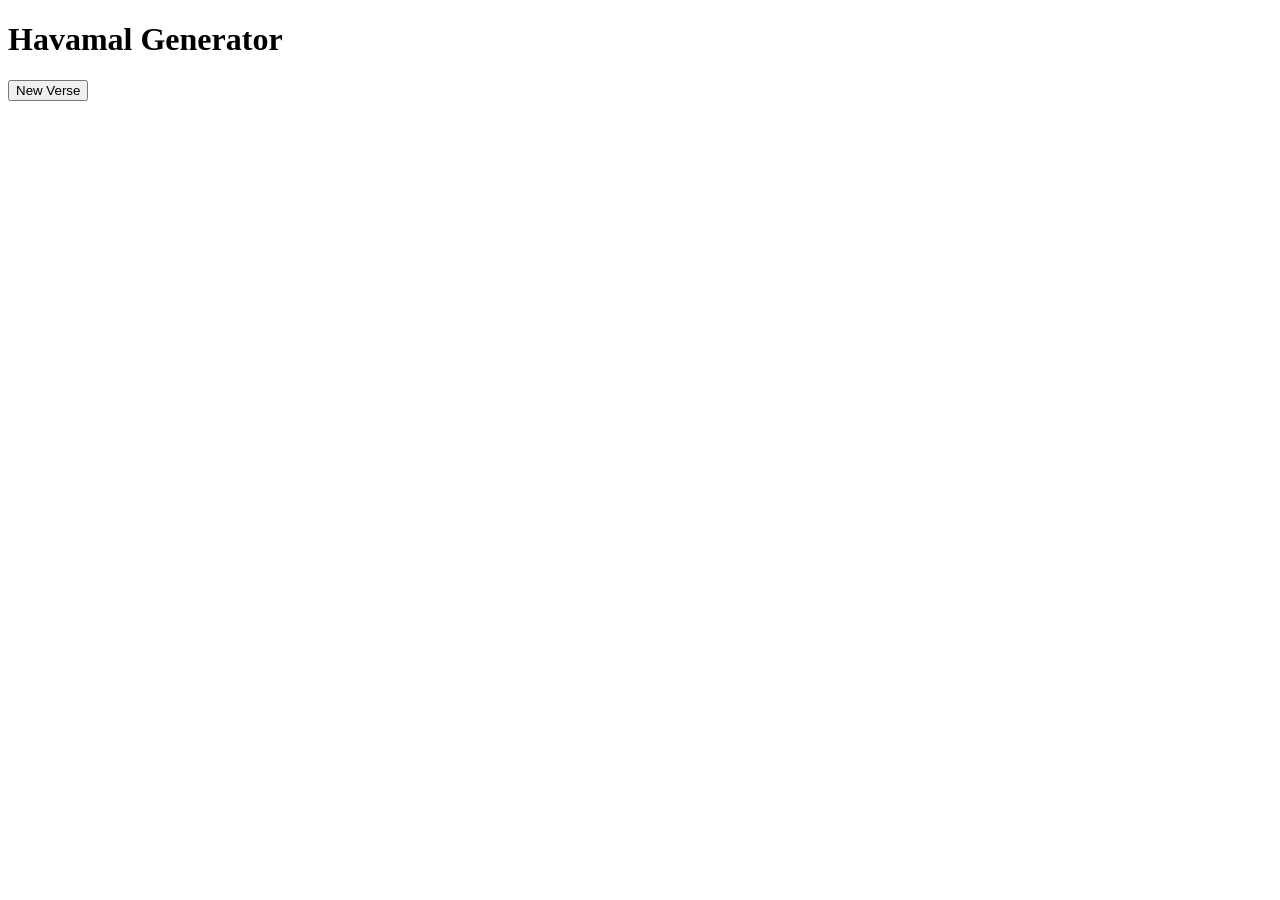
==== Havamal/index.html @ 5a8bd290 "Update index.html" ====
<!DOCTYPE html>
<html>
<head>
<title>Random Havamal</title>
</head>
<body>
<h1>Havamal Generator</h1>
<div id="quoteDisplay">
</div>
<button onclick="newQuote()">New Verse</button>
<script src="javascript.js</script>
</body>
</html>
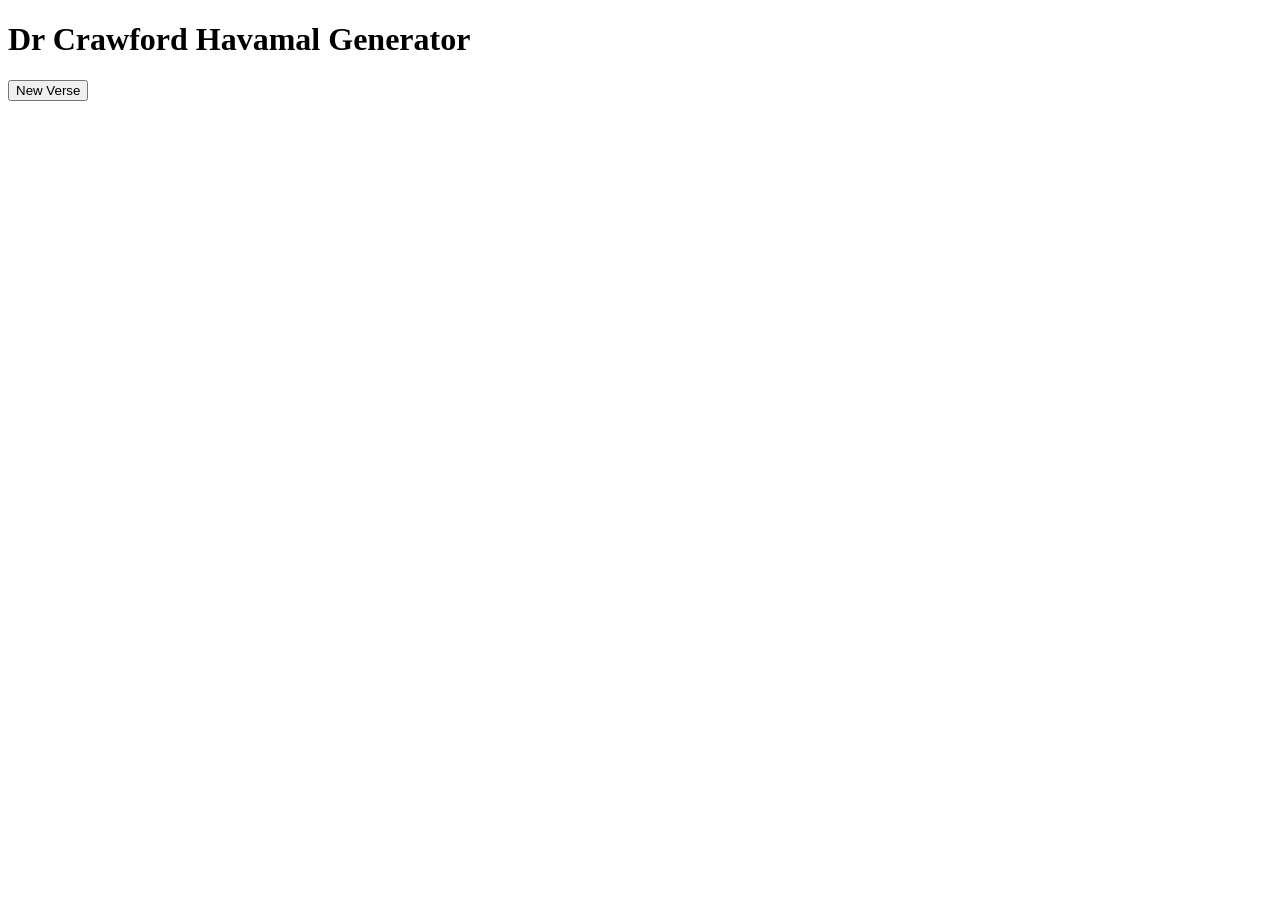
==== commit c5cebada: "Update index.html" ====
--- a/Havamal/index.html
+++ b/Havamal/index.html
@@ -1,13 +1,13 @@
 <!DOCTYPE html>
 <html>
 <head>
-<title>Random Havamal</title>
+<title>Random Havamal Quote</title>
 </head>
 <body>
-<h1>Havamal Generator</h1>
+<h1>Dr Crawford Havamal Generator</h1>
 <div id="quoteDisplay">
 </div>
 <button onclick="newQuote()">New Verse</button>
-<script src="javascript.js</script>
+<script src="/scripts/javascript2.js"></script>
 </body>
 </html>
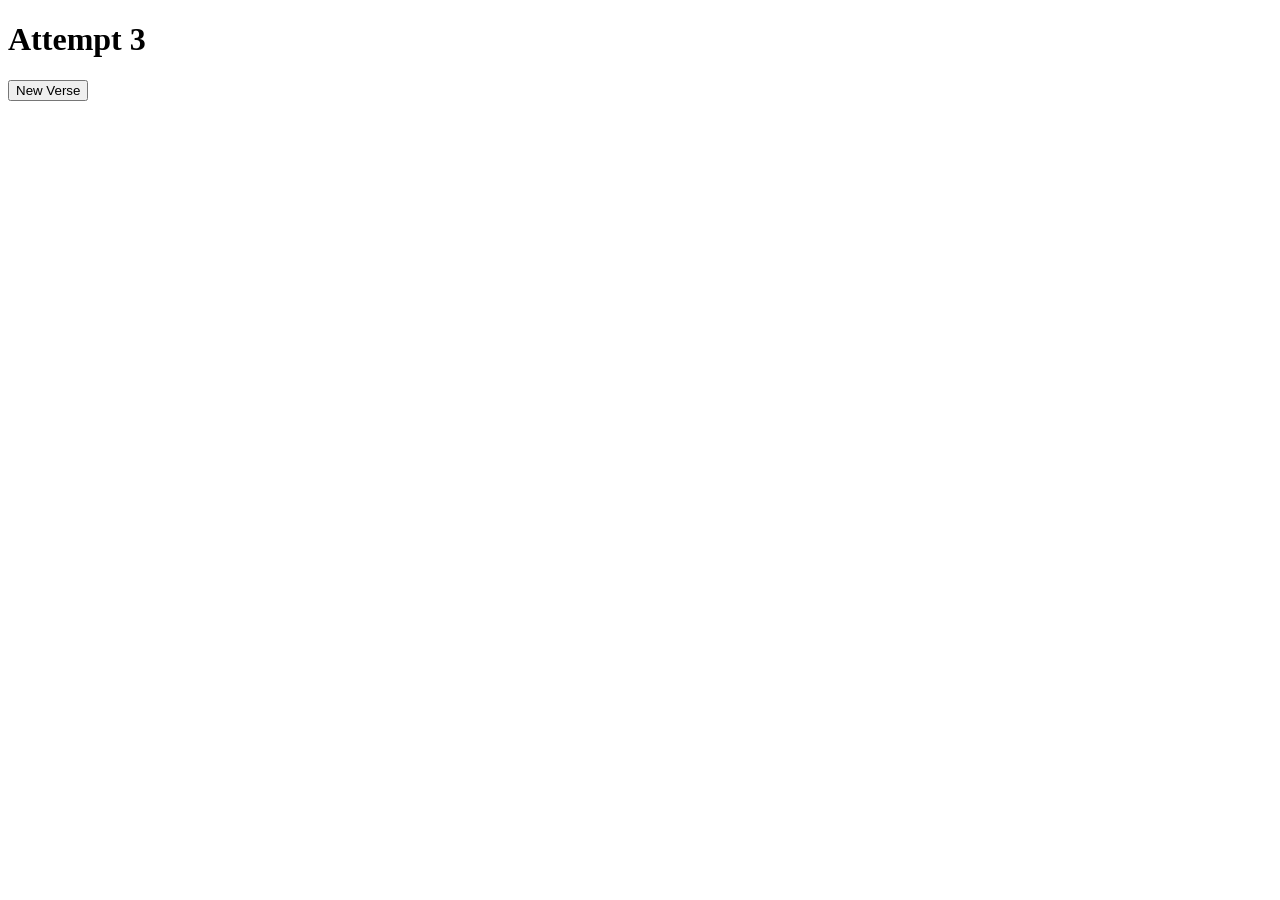
==== commit f6a879d1: "Update index.html" ====
--- a/Havamal/index.html
+++ b/Havamal/index.html
@@ -4,7 +4,7 @@
 <title>Random Havamal Quote</title>
 </head>
 <body>
-<h1>Dr Crawford Havamal Generator</h1>
+<h1>Attempt 3</h1>
 <div id="quoteDisplay">
 </div>
 <button onclick="newQuote()">New Verse</button>
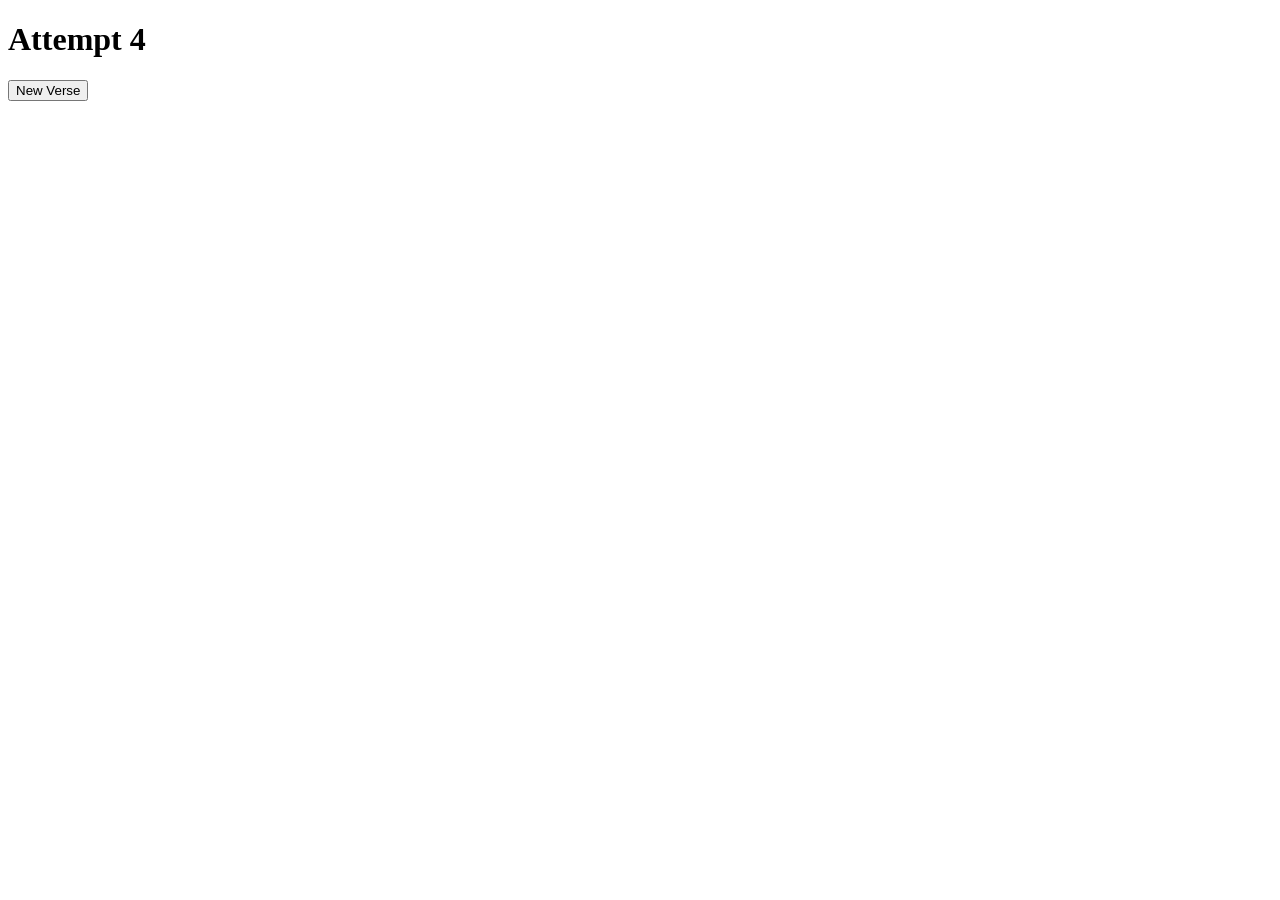
==== commit a87f2021: "Update index.html" ====
--- a/Havamal/index.html
+++ b/Havamal/index.html
@@ -4,10 +4,10 @@
 <title>Random Havamal Quote</title>
 </head>
 <body>
-<h1>Attempt 3</h1>
+<h1>Attempt 4</h1>
 <div id="quoteDisplay">
 </div>
 <button onclick="newQuote()">New Verse</button>
-<script src="/scripts/javascript2.js"></script>
+<script src="./scripts/javascript2.js"></script>
 </body>
 </html>
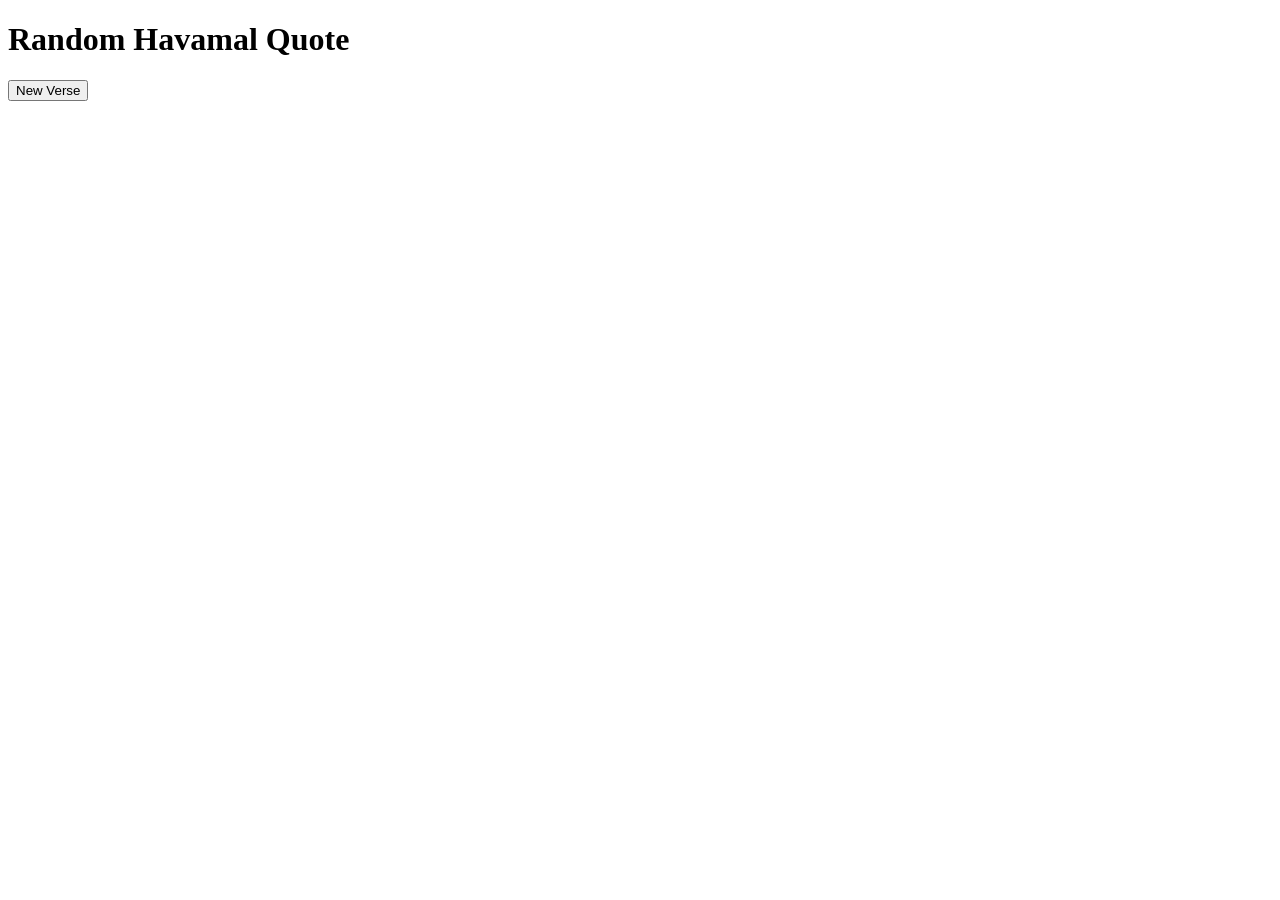
==== commit 0796a461: "Update index.html" ====
--- a/Havamal/index.html
+++ b/Havamal/index.html
@@ -4,10 +4,10 @@
 <title>Random Havamal Quote</title>
 </head>
 <body>
-<h1>Attempt 4</h1>
+<h1>Random Havamal Quote</h1>
 <div id="quoteDisplay">
 </div>
 <button onclick="newQuote()">New Verse</button>
-<script src="./scripts/javascript2.js"></script>
+<script src="./scripts/javascript.js"></script>
 </body>
 </html>
